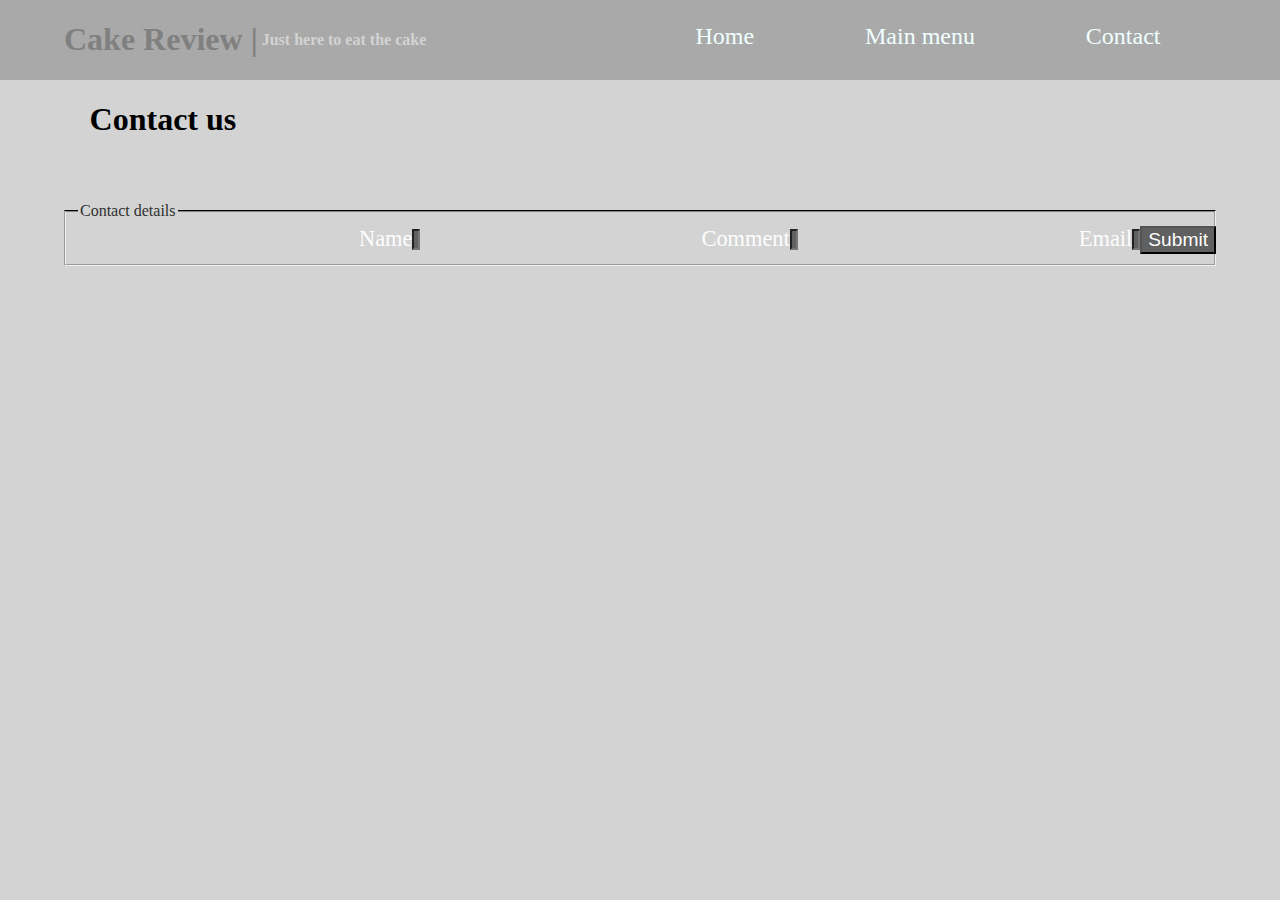
==== contact.html @ 06ce87f4 "got alignment of the nav so that it scales correctly" ====
<!DOCTYPE html>
<html lang="en">
<head>
    <meta charset="UTF-8">
    <meta name="viewport" content="width=device-width, initial-scale=1.0">
    <meta http-equiv="X-UA-Compatible" content="ie=edge">
    <link rel="stylesheet" type="text/css" href="assets/css/review.css" />
    <title>title</title>
</head>
<body>
    <div class="topNav">
        <header>
            <h1 class="navHeader">Cake Review |</h1><h2>&nbsp;Just here to eat the cake</h2>            <nav>
                    <a href="index.html" class="active">Home</a>
                    <a class="mainNav" href="#">Main menu</a>
                    
                    <div class="sub">
                        <a href="types.html">Types</a>
                        <a href="reviewOfCoffee.html">Review</a>
                        <a href="whatMakesGood.html">Why</a>
                    </div>
                   
                    <a href="contact.html">Contact</a>
            </nav>
        </header>



</div>
    <div>     
        <section>
            <article>
                <h1 class="bodyh1">Contact us</h1>
                <form action="" method="POST">
                    <fieldset>
                      <legend>Contact details</legend>
                      <label for="firstname">Name </label>
                      <input type="text" name="firstname" />
                      <br />
        
                      <label for="lastname">Comment</label>
                      <input type="text" name="lastname" />
                      <br />
        
                      <label for="email">Email </label>
                      <input type="email" name="email" />
                      <br />
        
                      <input type="submit" value="Submit" />
                    </fieldset>
                  </form>
            </article>
        </section>
    </div>
</body>
</html>
---- assets/css/review.css ----
/*****************************************
body
******************************************/
body{
    margin: 0px;
    background-color: lightgrey;
}

.bodyh1{
    text-indent: 7%;
}

.text {
    display: flex;
    flex-wrap:wrap;
    text-indent: 7%;
}

.topNav{
    display: flex;
}

#navHeader{
    align-self:baseline;
    background-color: gray;
    font-size: 2rem;
    justify-content: center;
    color: azure;
    /* height: 100%; */
    /* width: 50%; */
}

/*****************************************
header
******************************************/

header
{
    display: flex;
    align-self: center;
    background-color: darkgray;  
    justify-content: center;
    color: gray;
    width: 100%;
    /* margin-right: auto; */
    /* margin-right: 5%; */
    padding-right: 5%;
    padding-left: 5%;
}

header h2
{
   font-size: 1rem;
   color: lightgrey;
   /* padding-top: 1.7%;
   margin-left: 0.7%; */
   align-self: center;
}

/*****************************************
nav
******************************************/ 
header nav
{
    display: flex;
    align-self:baseline;
    color: azure;   
    margin-left:auto;
    margin-top: 2%;
    width: 50%;
    justify-content: space-around;
    z-index: 0;
}

nav a{
    text-align: center;
    text-decoration: none;
    color: azure;
    font-size: 1.5rem;
}

.mainNav:hover .sub{ 
    display: block;
    z-index: 1;
}

.sub{
    display: none; 
    position: absolute;  
    
}

.sub a {
    display: block;
}

nav a:hover{
    text-decoration: line-through;
}

.mainNav{
    position: relative;
    display: inline-block;
}


/*****************************************
text
******************************************/
.row{
    z-index: 0;
    display: flex;
    align-self: baseline;
    text-align: left;
    margin: 2%;
}

/*****************************************
feild set / form
******************************************/
fieldset{
    display: flex;
    padding-left: auto;
    color: #303030;
    border-top-color:  #303030;
    justify-items: center;
    margin: 5%;
}

form{
    align-items: baseline;
}

input[type=text]
{
    background-color: #606060;
    color: #fdfdfd;
    margin: auto;
    width: 50%;
}

input[type=email]
{
    background-color: #606060;
    color: #fdfdfd;
    margin: auto;
    width: 50%;
    
}

input[type=submit]
{
    background-color: #606060;
    color: #fdfdfd;
    margin: auto;
    font-size: 120%;
}

label {
    color: #fdfdfd;
    font-size: 140%;
    margin-left: 25%;
    justify-content: baseline;
    
}

/*****************************************
media querries
******************************************/

.flexible{ width:100% }

@media screen and (min-width: 1000px) {
  /* For tablets: */
  .flexible { width: 50% } 
   
  
}

@media screen and (min-width: 1024px) {
  /* For desktop: */
  .flexible { width: 33.333% }  
  
}

@media screen and (max-width: 700px){
    /*so that the nav changes to colum at below 800px*/
    nav, .row{
        flex-direction: column;
    }

    select{
        padding: 50%;
    }

    section article select
{
    padding: 5%;
    font-size: 120%;
}
}
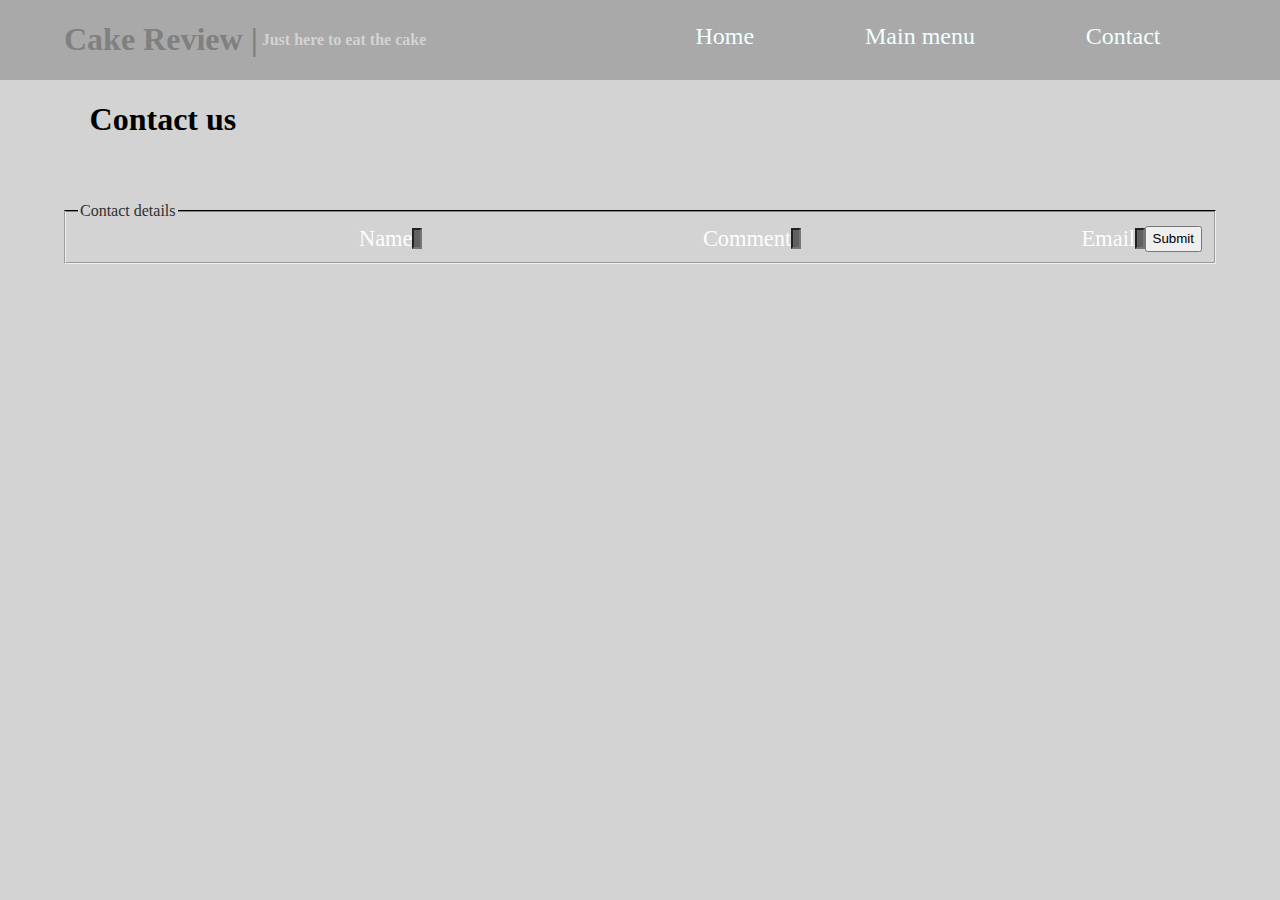
==== commit a17b61a6: "begining the feed back message, have it working but need to add the ulternat error message if nothin" ====
--- a/contact.html
+++ b/contact.html
@@ -5,25 +5,28 @@
     <meta name="viewport" content="width=device-width, initial-scale=1.0">
     <meta http-equiv="X-UA-Compatible" content="ie=edge">
     <link rel="stylesheet" type="text/css" href="assets/css/review.css" />
-    <title>title</title>
+    <title>Cake | Contact</title>
 </head>
 <body>
     <div class="topNav">
         <header>
-            <h1 class="navHeader">Cake Review |</h1><h2>&nbsp;Just here to eat the cake</h2>            <nav>
+            <h1 class="navHeader">Cake Review |</h1><h2>&nbsp;Just here to eat the cake</h2>
+            <nav>
                     <a href="index.html" class="active">Home</a>
-                    <a class="mainNav" href="#">Main menu</a>
+                    <div class="mainNav" >
+                        <a href="#">Main menu</a>
+                        <div class="sub">
+                            <a href="types.html">Types</a>
+                            <a href="review.html">Review</a>
+                        </div>
+                    </div>
                     
-                    <div class="sub">
-                        <a href="types.html">Types</a>
-                        <a href="reviewOfCoffee.html">Review</a>
-                        <a href="whatMakesGood.html">Why</a>
-                    </div>
+                    
                    
                     <a href="contact.html">Contact</a>
             </nav>
         </header>
-
+    </div>
 
 
 </div>
@@ -35,7 +38,7 @@
                     <fieldset>
                       <legend>Contact details</legend>
                       <label for="firstname">Name </label>
-                      <input type="text" name="firstname" />
+                      <input type="text" name="firstname" id="first-name"/>
                       <br />
         
                       <label for="lastname">Comment</label>
@@ -46,11 +49,12 @@
                       <input type="email" name="email" />
                       <br />
         
-                      <input type="submit" value="Submit" />
+                      <input type="button" id="sibmit-btn" value="Submit"/>
                     </fieldset>
                   </form>
             </article>
         </section>
     </div>
+    <script src="./assets/js/contact.js"></script>
 </body>
 </html>--- a/assets/css/review.css
+++ b/assets/css/review.css
@@ -72,13 +72,23 @@
     z-index: 0;
 }
 
-nav a{
+nav a, nav div{
     text-align: center;
     text-decoration: none;
     color: azure;
     font-size: 1.5rem;
 }
 
+.mainNav{
+    position: relative;
+    display: inline-block;
+}
+
+.mainNav .sub{
+    position: absolute;
+    background-color: darkgray; /*makes it have its own little back ground so that it looks like a stand alone menu to the viewer*/
+}
+
 .mainNav:hover .sub{ 
     display: block;
     z-index: 1;
@@ -98,10 +108,7 @@
     text-decoration: line-through;
 }
 
-.mainNav{
-    position: relative;
-    display: inline-block;
-}
+
 
 
 /*****************************************
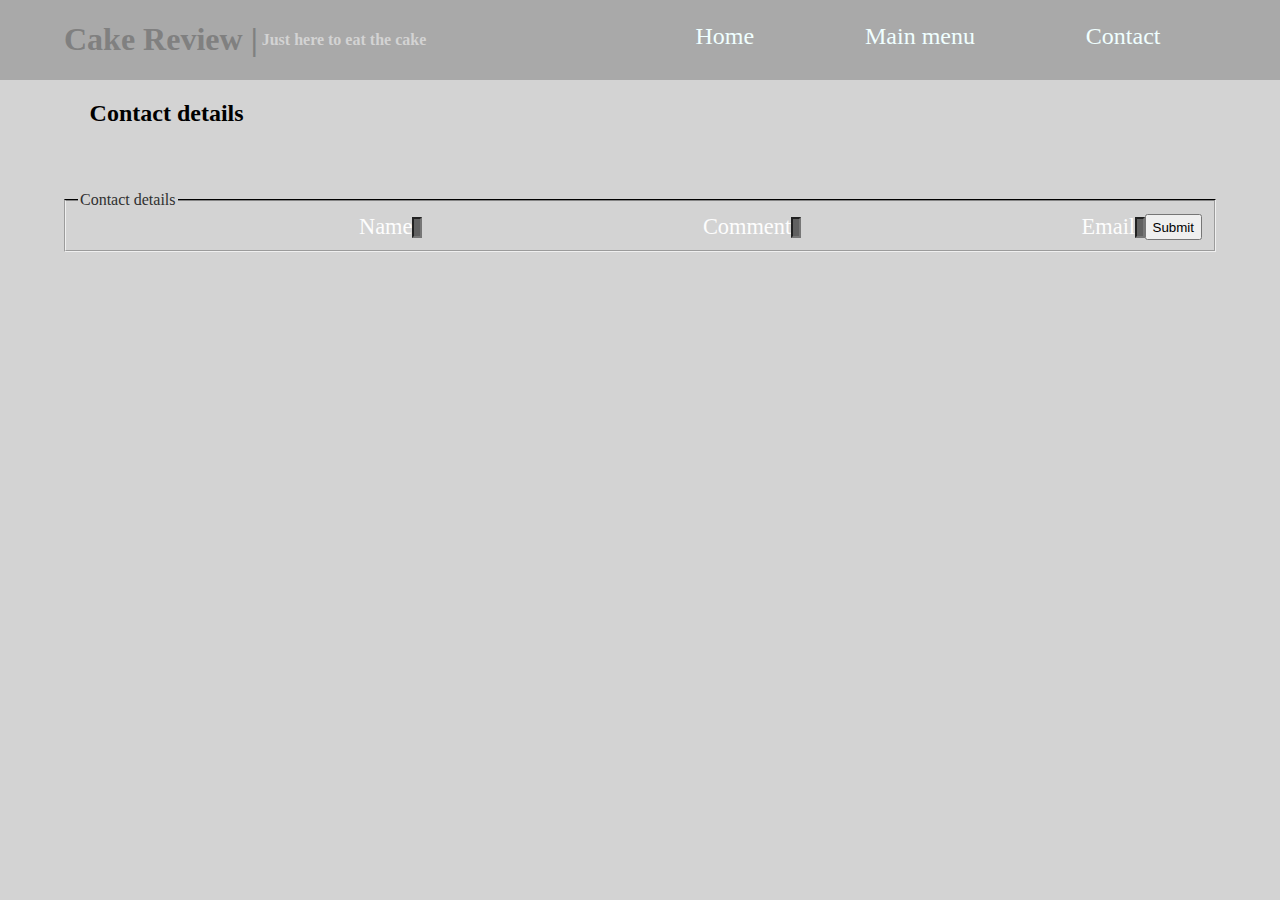
==== commit b419e5a9: "went through and valadated the code" ====
--- a/contact.html
+++ b/contact.html
@@ -28,32 +28,26 @@
         </header>
     </div>
 
-
-</div>
-    <div>     
-        <section>
-            <article>
-                <h1 class="bodyh1">Contact us</h1>
-                <form action="" method="POST">
-                    <fieldset>
-                      <legend>Contact details</legend>
-                      <label for="firstname">Name </label>
-                      <input type="text" name="firstname" id="first-name"/>
-                      <br />
+    <div> 
+        <h2 class="bodyh1">Contact details</h2>
+        <form method="POST">
+            <fieldset>
+                <legend>Contact details</legend>
+                <label >Name </label>
+                <input type="text" name="firstname" id="first-name"/>
+                <br />
         
-                      <label for="lastname">Comment</label>
-                      <input type="text" name="lastname" />
-                      <br />
+                <label >Comment</label>
+                <input type="text" name="lastname" id="last-name"/>
+                <br />
         
-                      <label for="email">Email </label>
-                      <input type="email" name="email" />
-                      <br />
+                <label >Email </label>
+                <input type="email" name="email" id="contact-email"/>
+                <br />
         
-                      <input type="button" id="sibmit-btn" value="Submit"/>
-                    </fieldset>
-                  </form>
-            </article>
-        </section>
+                <input type="button" id="sibmit-btn" value="Submit"/>
+            </fieldset>
+        </form>
     </div>
     <script src="./assets/js/contact.js"></script>
 </body>
--- a/assets/css/review.css
+++ b/assets/css/review.css
@@ -26,8 +26,6 @@
     font-size: 2rem;
     justify-content: center;
     color: azure;
-    /* height: 100%; */
-    /* width: 50%; */
 }
 
 /*****************************************
@@ -42,8 +40,6 @@
     justify-content: center;
     color: gray;
     width: 100%;
-    /* margin-right: auto; */
-    /* margin-right: 5%; */
     padding-right: 5%;
     padding-left: 5%;
 }
@@ -52,9 +48,12 @@
 {
    font-size: 1rem;
    color: lightgrey;
-   /* padding-top: 1.7%;
-   margin-left: 0.7%; */
    align-self: center;
+}
+
+header img {
+   height: 30%;
+   width: 15%;
 }
 
 /*****************************************
@@ -86,7 +85,7 @@
 
 .mainNav .sub{
     position: absolute;
-    background-color: darkgray; /*makes it have its own little back ground so that it looks like a stand alone menu to the viewer*/
+    background-color: gray; /*makes it have its own back ground so that it looks like a stand alone menu to the viewer*/
 }
 
 .mainNav:hover .sub{ 
@@ -127,7 +126,7 @@
 ******************************************/
 fieldset{
     display: flex;
-    padding-left: auto;
+    /*padding-left: auto;*/ /*validation siad this was not correct*/
     color: #303030;
     border-top-color:  #303030;
     justify-items: center;
@@ -167,7 +166,7 @@
     color: #fdfdfd;
     font-size: 140%;
     margin-left: 25%;
-    justify-content: baseline;
+    /*justify-content: baseline;*//*validation siad this was not correct*/
     
 }
 
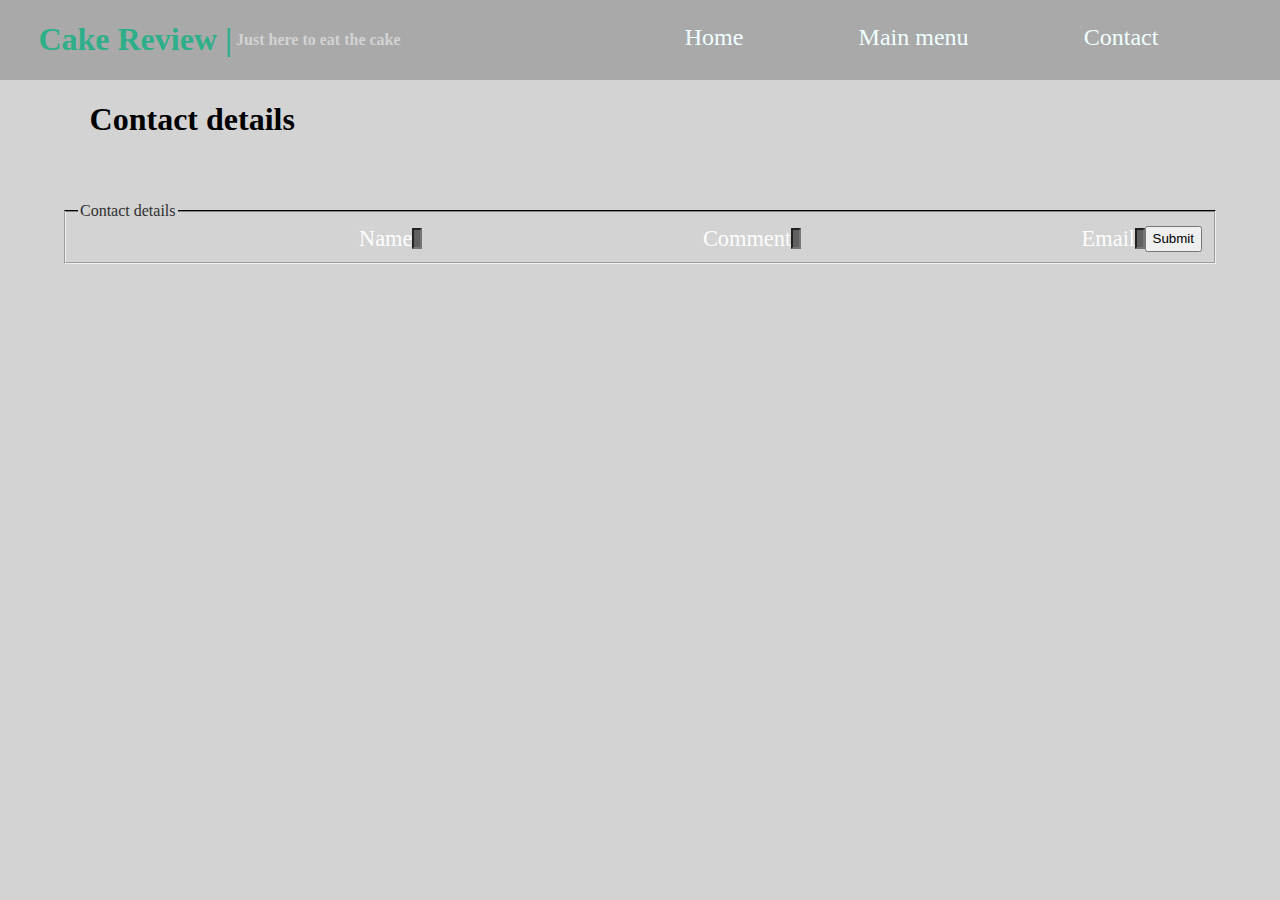
==== commit d9bd9bad: "final touches to get things working smoothly" ====
--- a/contact.html
+++ b/contact.html
@@ -27,9 +27,9 @@
             </nav>
         </header>
     </div>
-
+    <h1 class="bodyh1">Contact details</h1>
     <div> 
-        <h2 class="bodyh1">Contact details</h2>
+        
         <form method="POST">
             <fieldset>
                 <legend>Contact details</legend>
--- a/assets/css/review.css
+++ b/assets/css/review.css
@@ -7,12 +7,6 @@
 }
 
 .bodyh1{
-    text-indent: 7%;
-}
-
-.text {
-    display: flex;
-    flex-wrap:wrap;
     text-indent: 7%;
 }
 
@@ -38,10 +32,10 @@
     align-self: center;
     background-color: darkgray;  
     justify-content: center;
-    color: gray;
+    color: rgb(46, 175, 137);
     width: 100%;
     padding-right: 5%;
-    padding-left: 5%;
+    padding-left: 3%;
 }
 
 header h2
@@ -54,6 +48,8 @@
 header img {
    height: 30%;
    width: 15%;
+   margin: 0;
+   padding: 0;
 }
 
 /*****************************************
@@ -107,9 +103,6 @@
     text-decoration: line-through;
 }
 
-
-
-
 /*****************************************
 text
 ******************************************/
@@ -119,6 +112,70 @@
     align-self: baseline;
     text-align: left;
     margin: 2%;
+}
+
+.text {
+    display: flex;
+    flex-wrap:wrap;
+    text-indent: 7%;
+}
+
+.text img{
+    width: 60%;
+    margin: auto;
+}
+
+.text #typeJson {
+    align-self: baseline;
+    width: 100%;
+}
+
+.text #reviewJson {
+    align-self: baseline;
+    width: 100%;
+}
+
+.text #commentSectionType{
+    align-self: baseline;
+    width: 100%;
+}
+
+.text #commentSectionReview{
+    align-self: baseline;
+    width: 100%;
+}
+
+.text #commentSectionType fieldset input[type=text]{
+    background-color: #606060;
+    margin-left: 0;
+}
+
+.text #commentSectionReview fieldset input[type=text]{
+    background-color: #606060;
+    margin-left: 0;
+}
+
+.text #commentSectionType fieldset textarea{
+    background-color: #606060;
+    margin-left: 0;
+    width: 50%;
+    color: #fdfdfd;
+}
+
+.text #commentSectionReview fieldset textarea{
+    background-color: #606060;
+    margin-left: 0;
+    width: 50%;
+    color: #fdfdfd;
+}
+.text #commentSectionType label{
+    margin-left: 0;
+    padding-left: 0;
+}
+
+.text #commentSectionReview label{
+    margin-left: 0;
+    padding-left: 0;
 }
 
 /*****************************************
